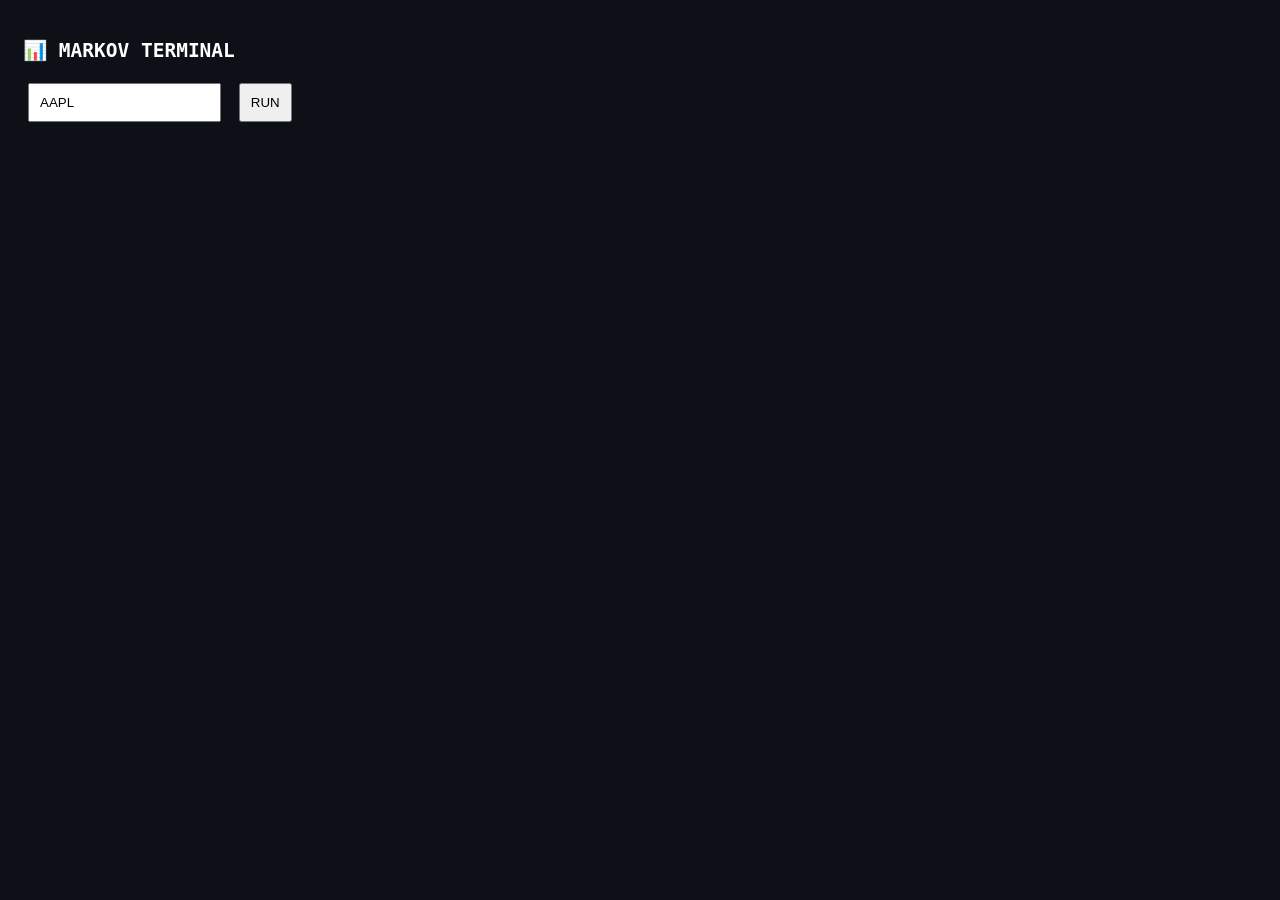
==== index.html @ 27a47fed "Add initial index.html for Markov Quant app Initial HTML structure for Markov Quant application with" ====
<!DOCTYPE html>
<html lang="sk">
<head>
<meta charset="UTF-8">
<meta name="viewport" content="width=device-width, initial-scale=1.0">
<title>Markov Quant</title>

<style>
body {
  background:#0d1117;
  color:white;
  font-family:monospace;
  padding:15px;
}
input,button {
  padding:10px;
  margin:5px;
}
.bar {
  width:2px;
  background:#22c55e;
}
</style>
</head>

<body>

<h2>📊 MARKOV TERMINAL</h2>

<input id="ticker" value="AAPL">
<button id="runBtn">RUN</button>

<div id="out"></div>

<script>
document.getElementById("runBtn").onclick = run;

async function fetchWithFallback(url) {
  const proxies = [
    u => "https://corsproxy.io/?" + encodeURIComponent(u),
    u => "https://api.allorigins.win/raw?url=" + encodeURIComponent(u),
    u => "
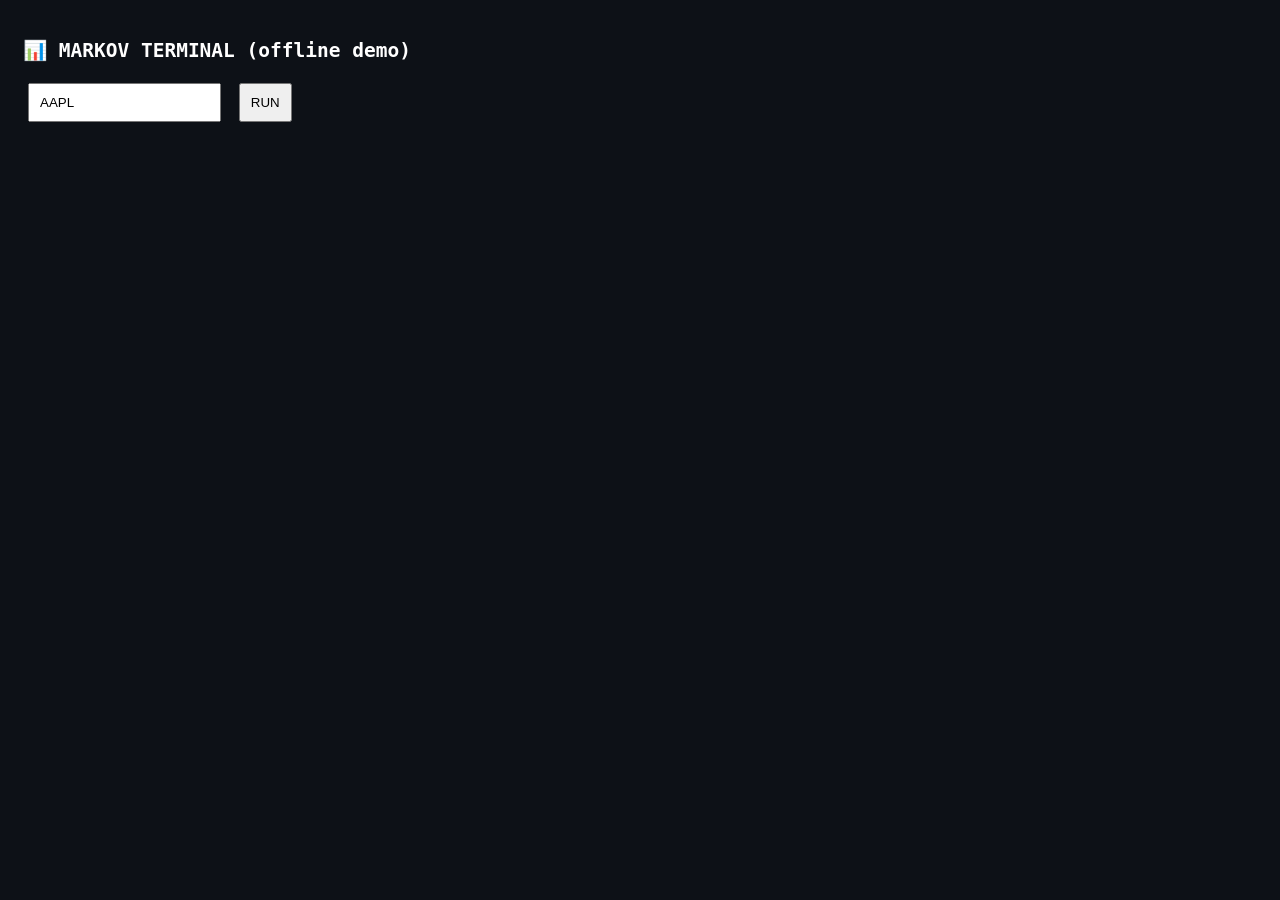
==== commit 50848125: "Add initial HTML structure for Markov Terminal demo" ====
--- a/index.html
+++ b/index.html
@@ -25,18 +25,63 @@
 
 <body>
 
-<h2>📊 MARKOV TERMINAL</h2>
+<h2>📊 MARKOV TERMINAL (offline demo)</h2>
 
 <input id="ticker" value="AAPL">
-<button id="runBtn">RUN</button>
+<button onclick="run()">RUN</button>
 
 <div id="out"></div>
 
 <script>
-document.getElementById("runBtn").onclick = run;
 
-async function fetchWithFallback(url) {
-  const proxies = [
-    u => "https://corsproxy.io/?" + encodeURIComponent(u),
-    u => "https://api.allorigins.win/raw?url=" + encodeURIComponent(u),
-    u => "
+function generateMockData() {
+  let prices = [100];
+
+  for (let i = 0; i < 200; i++) {
+    let last = prices[prices.length - 1];
+    let change = (Math.random() - 0.5) * 2; // +-1%
+    prices.push(last * (1 + change / 100));
+  }
+
+  return prices;
+}
+
+function run() {
+  const out = document.getElementById("out");
+
+  out.innerHTML = "⏳ Výpočty...";
+
+  // ✅ namiesto API použijeme interné dáta
+  const close = generateMockData();
+
+  let returns = [];
+
+  for (let i = 1; i < close.length; i++) {
+    returns.push((close[i] - close[i-1]) / close[i-1]);
+  }
+
+  let avg = returns.reduce((a,b)=>a+b,0) / returns.length;
+  let crash = returns.filter(r=>r < -0.02).length / returns.length;
+
+  let signal =
+    avg > 0.001 ? "🟢 BUY" :
+    avg < -0.001 ? "🔴 SELL" :
+    "⚪ NEUTRAL";
+
+  let graph = "<div style='display:flex;gap:1px;margin-top:10px'>";
+  close.slice(-100).forEach(p=>{
+    graph += `<div class="bar" style="height:${p}px"></div>`;
+  });
+  graph += "</div>";
+
+  out.innerHTML = `
+    <h3>${signal}</h3>
+    <p>Crash risk: ${(crash*100).toFixed(1)}%</p>
+    ${graph}
+  `;
+}
+
+</script>
+
+</body>
+</html>
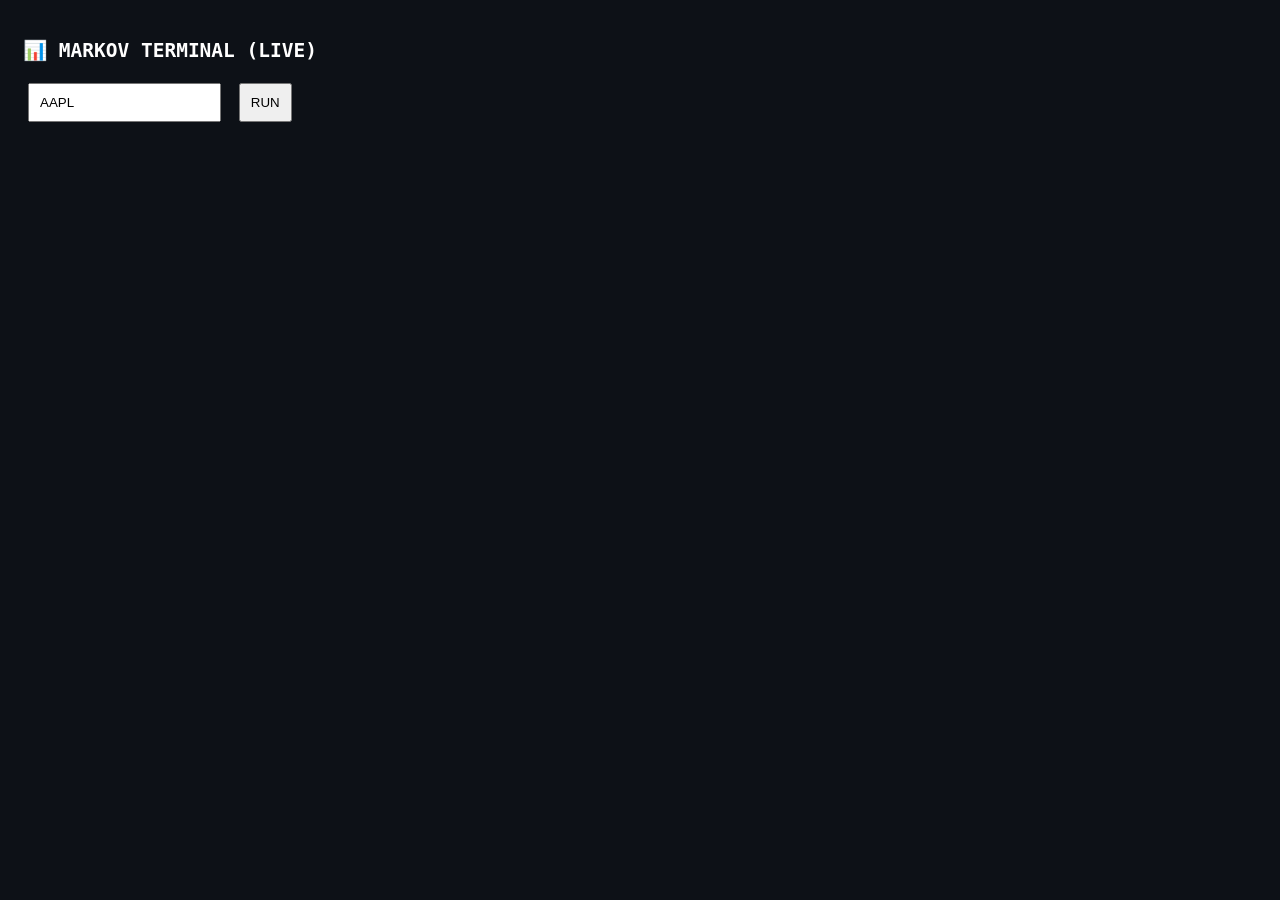
==== commit 55c16be7: "Add initial HTML structure for Markov Terminal" ====
--- a/index.html
+++ b/index.html
@@ -25,7 +25,7 @@
 
 <body>
 
-<h2>📊 MARKOV TERMINAL (offline demo)</h2>
+<h2>📊 MARKOV TERMINAL (LIVE)</h2>
 
 <input id="ticker" value="AAPL">
 <button onclick="run()">RUN</button>
@@ -34,51 +34,81 @@
 
 <script>
 
-function generateMockData() {
-  let prices = [100];
+function fetchCSV(url) {
+  return new Promise((resolve, reject) => {
+    const script = document.createElement("script");
+    const callbackName = "cb_" + Math.random().toString(36).substring(2);
 
-  for (let i = 0; i < 200; i++) {
-    let last = prices[prices.length - 1];
-    let change = (Math.random() - 0.5) * 2; // +-1%
-    prices.push(last * (1 + change / 100));
-  }
+    window[callbackName] = function(data) {
+      resolve(data);
+      document.body.removeChild(script);
+      delete window[callbackName];
+    };
 
-  return prices;
+    script.src = "https://jsonp.afeld.me/?callback=" + callbackName + "&url=" + encodeURIComponent(url);
+    script.onerror = reject;
+
+    document.body.appendChild(script);
+  });
 }
 
-function run() {
+async function run() {
   const out = document.getElementById("out");
+  const ticker = document.getElementById("ticker").value.toLowerCase();
 
-  out.innerHTML = "⏳ Výpočty...";
+  out.innerHTML = "⏳ Loading live data...";
 
-  // ✅ namiesto API použijeme interné dáta
-  const close = generateMockData();
+  try {
+    const url = "https://stooq.com/q/d/l/?s=" + ticker + "&i=d";
 
-  let returns = [];
+    const csvText = await fetchCSV(url);
 
-  for (let i = 1; i < close.length; i++) {
-    returns.push((close[i] - close[i-1]) / close[i-1]);
+    const rows = csvText.split("\\n").slice(1);
+
+    let close = [];
+
+    rows.forEach(r => {
+      const cols = r.split(",");
+      if (cols[4] && !isNaN(cols[4])) {
+        close.push(parseFloat(cols[4]));
+      }
+    });
+
+    if (close.length < 20) {
+      out.innerHTML = "❌ Málo dát alebo zlý ticker";
+      return;
+    }
+
+    let returns = [];
+    for (let i = 1; i < close.length; i++) {
+      returns.push((close[i] - close[i-1]) / close[i-1]);
+    }
+
+    let avg = returns.reduce((a,b)=>a+b,0) / returns.length;
+    let crash = returns.filter(r=>r < -0.02).length / returns.length;
+
+    let signal =
+      avg > 0.001 ? "🟢 BUY" :
+      avg < -0.001 ? "🔴 SELL" :
+      "⚪ NEUTRAL";
+
+    // graf
+    let graph = "<div style='display:flex;gap:1px;margin-top:10px'>";
+    close.slice(-100).forEach(p=>{
+      graph += `<div class="bar" style="height:${p*0.4}px"></div>`;
+    });
+    graph += "</div>";
+
+    out.innerHTML = `
+      <h3>${signal}</h3>
+      <p>Crash risk: ${(crash*100).toFixed(1)}%</p>
+      ${graph}
+    `;
+
+  } catch (e) {
+    console.log(e);
+    out.innerHTML = "❌ Nepodarilo sa načítať live dáta";
   }
-
-  let avg = returns.reduce((a,b)=>a+b,0) / returns.length;
-  let crash = returns.filter(r=>r < -0.02).length / returns.length;
-
-  let signal =
-    avg > 0.001 ? "🟢 BUY" :
-    avg < -0.001 ? "🔴 SELL" :
-    "⚪ NEUTRAL";
-
-  let graph = "<div style='display:flex;gap:1px;margin-top:10px'>";
-  close.slice(-100).forEach(p=>{
-    graph += `<div class="bar" style="height:${p}px"></div>`;
-  });
-  graph += "</div>";
-
-  out.innerHTML = `
-    <h3>${signal}</h3>
-    <p>Crash risk: ${(crash*100).toFixed(1)}%</p>
-    ${graph}
-  `;
 }
 
 </script>
